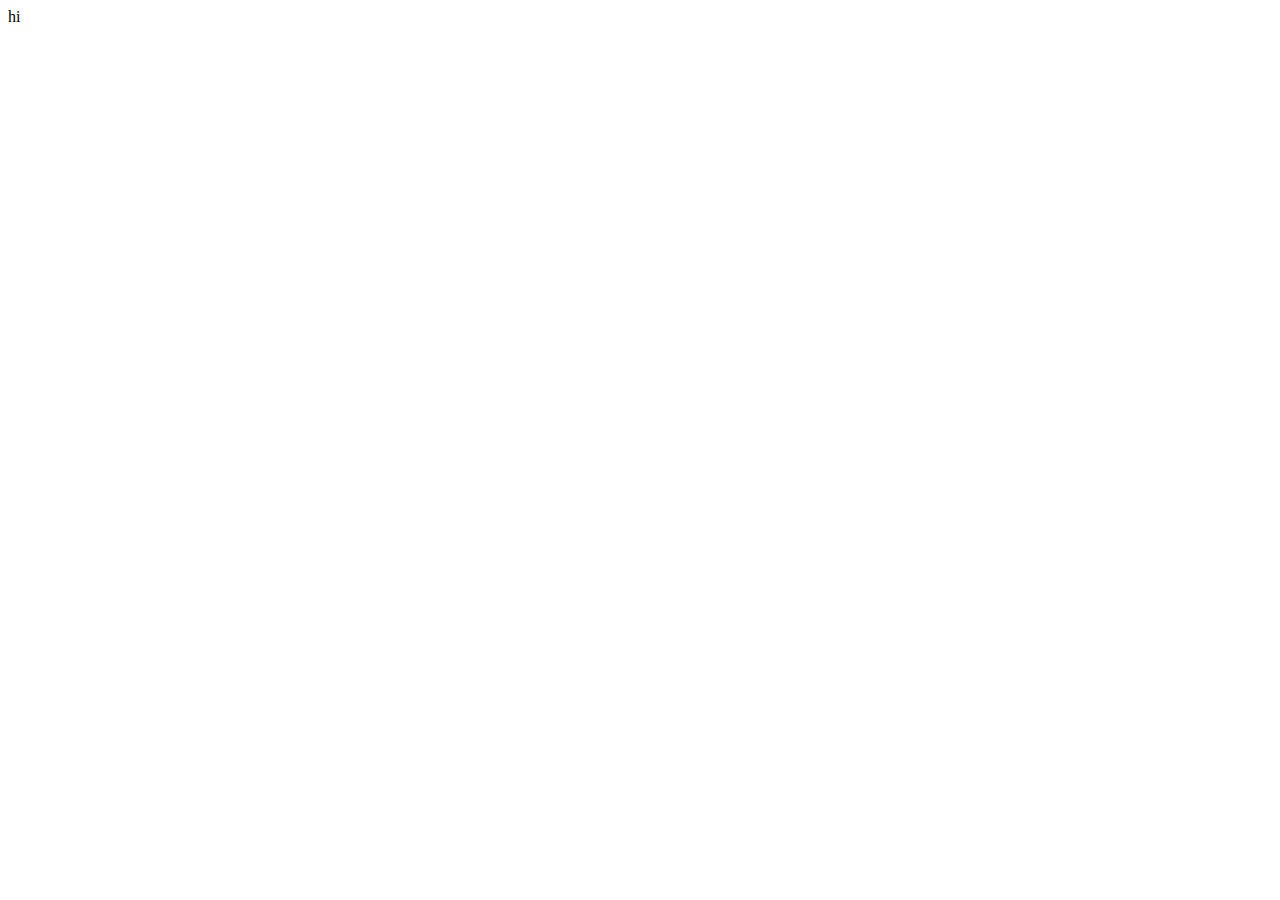
==== index.html @ 2e1a6619 "Readme changed" ====
<!doctype html>
<html lang="en">
<head>
    <meta charset="UTF-8">
    <meta name="viewport"
          content="width=device-width, user-scalable=no, initial-scale=1.0, maximum-scale=1.0, minimum-scale=1.0">
    <meta http-equiv="X-UA-Compatible" content="ie=edge">
    <title>mcsarathkumar.github.io</title>
    <link rel="stylesheet" href="https://stackpath.bootstrapcdn.com/bootstrap/4.5.0/css/bootstrap.min.css" integrity="sha384-9aIt2nRpC12Uk9gS9baDl411NQApFmC26EwAOH8WgZl5MYYxFfc+NcPb1dKGj7Sk" crossorigin="anonymous">
</head>
<body>
hi
</body>
</html>
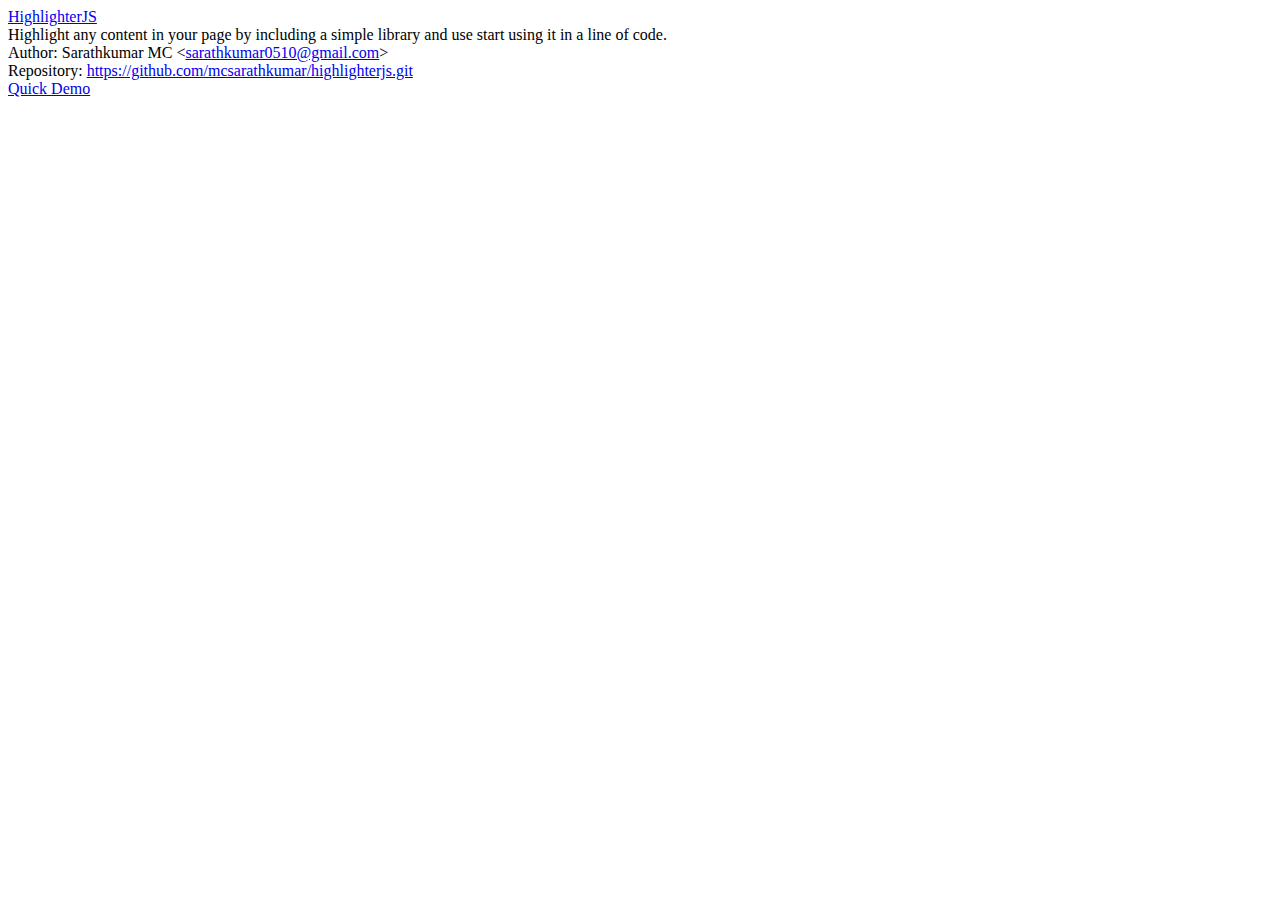
==== commit 034182ca: "Index changes" ====
--- a/index.html
+++ b/index.html
@@ -6,9 +6,46 @@
           content="width=device-width, user-scalable=no, initial-scale=1.0, maximum-scale=1.0, minimum-scale=1.0">
     <meta http-equiv="X-UA-Compatible" content="ie=edge">
     <title>mcsarathkumar.github.io</title>
-    <link rel="stylesheet" href="https://stackpath.bootstrapcdn.com/bootstrap/4.5.0/css/bootstrap.min.css" integrity="sha384-9aIt2nRpC12Uk9gS9baDl411NQApFmC26EwAOH8WgZl5MYYxFfc+NcPb1dKGj7Sk" crossorigin="anonymous">
+    <link rel="stylesheet" href="https://stackpath.bootstrapcdn.com/bootstrap/4.5.0/css/bootstrap.min.css"
+          integrity="sha384-9aIt2nRpC12Uk9gS9baDl411NQApFmC26EwAOH8WgZl5MYYxFfc+NcPb1dKGj7Sk" crossorigin="anonymous">
 </head>
 <body>
-hi
+
+<div class="container">
+    <div class="row mt-5 pt-5">
+        <div class="col-4">
+            <div class="list-group" id="list-tab" role="tablist">
+                <a class="list-group-item list-group-item-action active" id="list-home-list" data-toggle="list"
+                   href="#list-home" role="tab" aria-controls="home">HighlighterJS</a>
+            </div>
+        </div>
+        <div class="col-8">
+            <div class="tab-content" id="nav-tabContent">
+                <div class="tab-pane fade show active" id="list-home" role="tabpanel" aria-labelledby="list-home-list">
+                    Highlight any content in your page by including a simple library and use start using it in a line of code.
+                    <br>
+                    Author: Sarathkumar MC <<a class="text-decoration-none" href="mailto:sarathkumar0510@gmail.com?subject=HighlightJS">sarathkumar0510@gmail.com</a>>
+                    <br>
+                    Repository: <a class="text-decoration-none" href="https://github.com/mcsarathkumar/highlighterjs.git" target="_blank">https://github.com/mcsarathkumar/highlighterjs.git</a>
+                    <br>
+                    <div class="d-flex justify-content-end">
+                    <a class="btn btn-outline-primary btn-sm" href="./highlighterjs/index.html" role="button">Quick Demo</a>
+                    </div>
+                </div>
+            </div>
+        </div>
+    </div>
+</div>
+
+
+<script src="https://code.jquery.com/jquery-3.5.1.slim.min.js"
+        integrity="sha384-DfXdz2htPH0lsSSs5nCTpuj/zy4C+OGpamoFVy38MVBnE+IbbVYUew+OrCXaRkfj"
+        crossorigin="anonymous"></script>
+<script src="https://cdn.jsdelivr.net/npm/popper.js@1.16.0/dist/umd/popper.min.js"
+        integrity="sha384-Q6E9RHvbIyZFJoft+2mJbHaEWldlvI9IOYy5n3zV9zzTtmI3UksdQRVvoxMfooAo"
+        crossorigin="anonymous"></script>
+<script src="https://stackpath.bootstrapcdn.com/bootstrap/4.5.0/js/bootstrap.min.js"
+        integrity="sha384-OgVRvuATP1z7JjHLkuOU7Xw704+h835Lr+6QL9UvYjZE3Ipu6Tp75j7Bh/kR0JKI"
+        crossorigin="anonymous"></script>
 </body>
 </html>